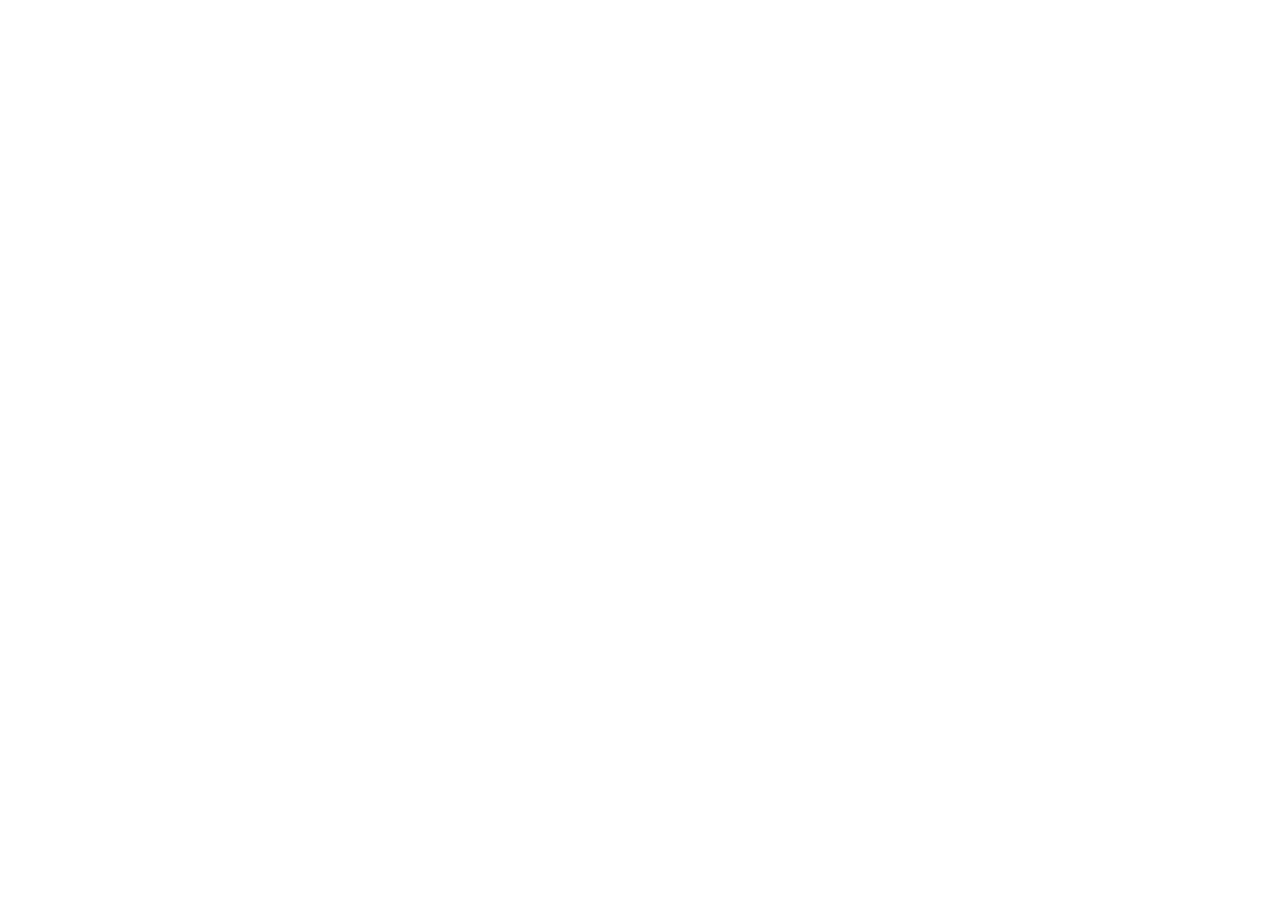
==== index.html @ c889a179 "Add files via upload" ====
<!DOCTYPE html>
<html>
  <head>
    <title>Website 1</title>
    <link rel="stylesheet" href="https://firebasestorage.googleapis.com/v0/b/veevart-components-bundle.appspot.com/o/public%2Frenderer-app.css?alt=media&token=c756015c-3a4c-4e91-917f-e85a86ebacc8" />
  </head>
  <body>
    <div id="root"></div>

    <div id="veevart-config" data-config='{"clientId": null, "backendUrl": "https://tgx7m6zj-3001.use2.devtunnels.ms/api",  "subdomain": "drive-customization-2215-dev-ed"}'
        data-theme-settings='{}'></div> <!-- Specific containers for each widget -->

    <div id="veevart_portal_login" data-config='{"resendCooldownMs": 5000}'></div>
    <!-- This is where the Login widget will be rendered -->
    <div id="veevart_user_portal"></div> <!-- This is where the User Portal widget will be rendered -->
    <div id="veevart_courses"></div> <!-- This is where the Course widget will be rendered -->
    <div id="veevart_tickets"></div> <!-- This is where the Ticketing widget will be rendered -->
    <div id="veevart_donations"></div> <!-- This is where the Donation widget will be rendered -->
 
      <script src="https://firebasestorage.googleapis.com/v0/b/veevart-components-bundle.appspot.com/o/public%2Frenderer-app.js?alt=media&token=5ee996a4-6d6f-4413-a3a0-0123c33cfc1f"></script>
  </body>
</html>
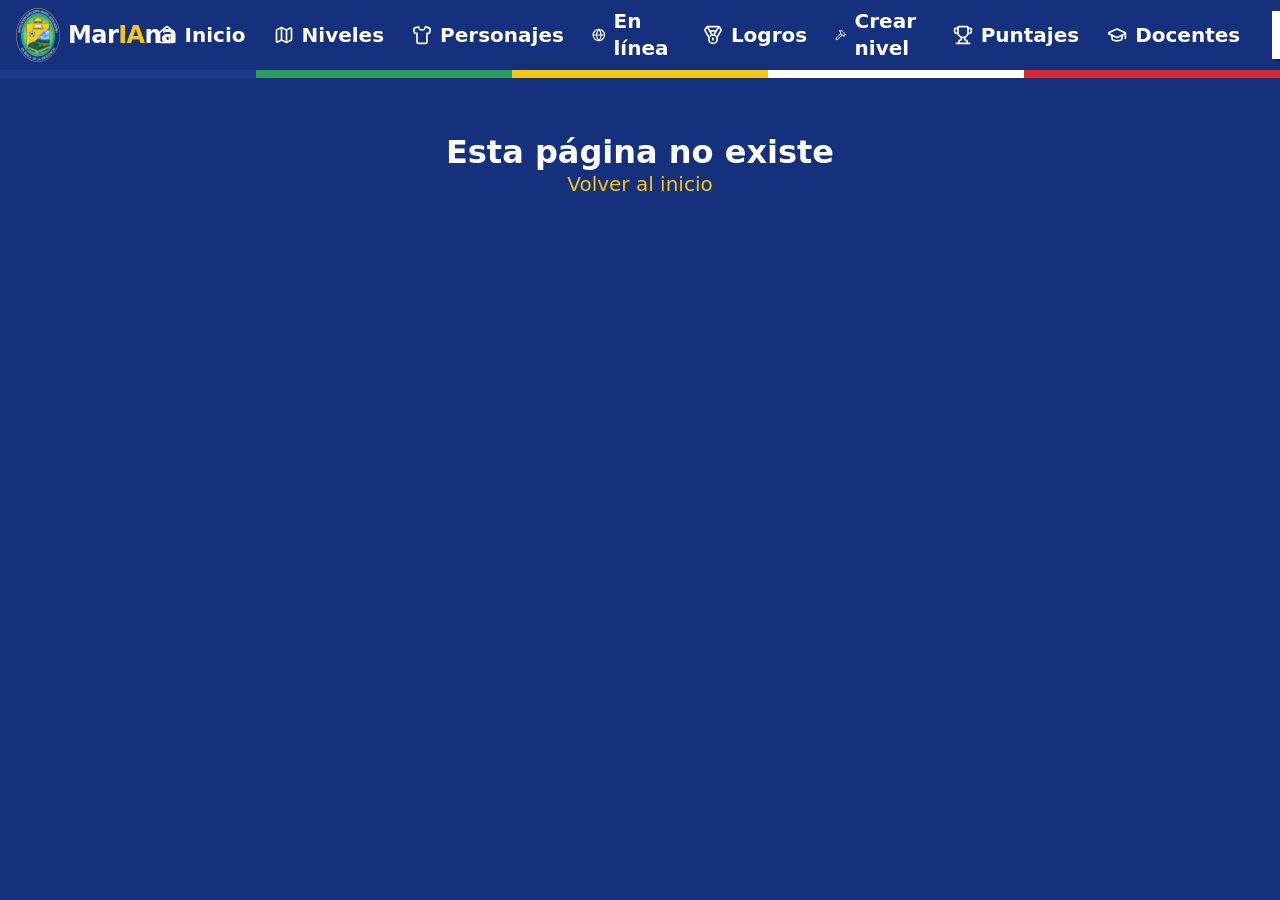
==== commit f3e7b173: "MarIAna v4.0: la página del juego (construida desde geilerhm/mariana f84266e + Docker 9ede612)" ====
--- a/index.html
+++ b/index.html
@@ -1,22 +1,19 @@
-<!DOCTYPE html>
-<html>
+<!doctype html>
+<html lang="es">
   <head>
-    <title>Website 1</title>
-    <link rel="stylesheet" href="https://firebasestorage.googleapis.com/v0/b/veevart-components-bundle.appspot.com/o/public%2Frenderer-app.css?alt=media&token=c756015c-3a4c-4e91-917f-e85a86ebacc8" />
-  </head>
+    <meta charset="utf-8" />
+    <meta name="viewport" content="width=device-width, initial-scale=1" />
+    <link rel="icon" type="image/png" href="/escudo.png" />
+    <title>MarIAna</title>
+    <script type="module" crossorigin src="/assets/index-CgohGOj4.js"></script>
+    <link rel="modulepreload" crossorigin href="/assets/rolldown-runtime-CbXtAM7H.js">
+    <link rel="modulepreload" crossorigin href="/assets/dist-CxYe84mW.js">
+    <link rel="modulepreload" crossorigin href="/assets/dist-BEus_9p-.js">
+    <link rel="modulepreload" crossorigin href="/assets/dist-vSVQ26wF.js">
+    <link rel="modulepreload" crossorigin href="/assets/dist-CMzBLUyD.js">
+    <link rel="stylesheet" crossorigin href="/assets/index-B6grE9mp.css">
+  <link rel="manifest" href="/manifest.webmanifest"><script id="vite-plugin-pwa:register-sw" src="/registerSW.js"></script></head>
   <body>
-    <div id="root"></div>
-
-    <div id="veevart-config" data-config='{"clientId": null, "backendUrl": "https://tgx7m6zj-3001.use2.devtunnels.ms/api",  "subdomain": "drive-customization-2215-dev-ed"}'
-        data-theme-settings='{}'></div> <!-- Specific containers for each widget -->
-
-    <div id="veevart_portal_login" data-config='{"resendCooldownMs": 5000}'></div>
-    <!-- This is where the Login widget will be rendered -->
-    <div id="veevart_user_portal"></div> <!-- This is where the User Portal widget will be rendered -->
-    <div id="veevart_courses"></div> <!-- This is where the Course widget will be rendered -->
-    <div id="veevart_tickets"></div> <!-- This is where the Ticketing widget will be rendered -->
-    <div id="veevart_donations"></div> <!-- This is where the Donation widget will be rendered -->
- 
-      <script src="https://firebasestorage.googleapis.com/v0/b/veevart-components-bundle.appspot.com/o/public%2Frenderer-app.js?alt=media&token=5ee996a4-6d6f-4413-a3a0-0123c33cfc1f"></script>
+    <div id="raiz"></div>
   </body>
-</html>+</html>
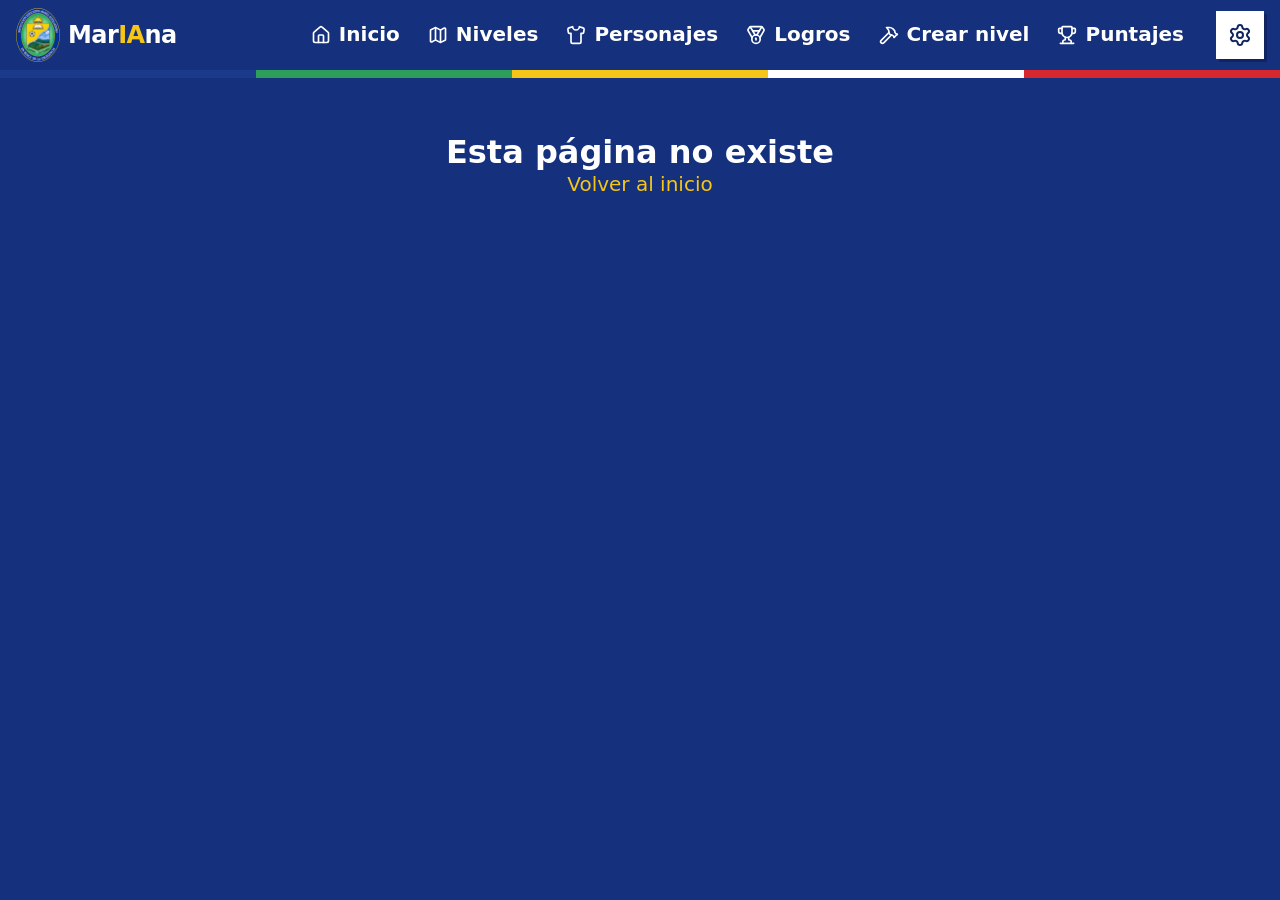
==== commit 65fd749c: "Publicar MarIAna (98ecd23)" ====
--- a/index.html
+++ b/index.html
@@ -5,7 +5,7 @@
     <meta name="viewport" content="width=device-width, initial-scale=1" />
     <link rel="icon" type="image/png" href="/escudo.png" />
     <title>MarIAna</title>
-    <script type="module" crossorigin src="/assets/index-CgohGOj4.js"></script>
+    <script type="module" crossorigin src="/assets/index-AfnTcOww.js"></script>
     <link rel="modulepreload" crossorigin href="/assets/rolldown-runtime-CbXtAM7H.js">
     <link rel="modulepreload" crossorigin href="/assets/dist-CxYe84mW.js">
     <link rel="modulepreload" crossorigin href="/assets/dist-BEus_9p-.js">
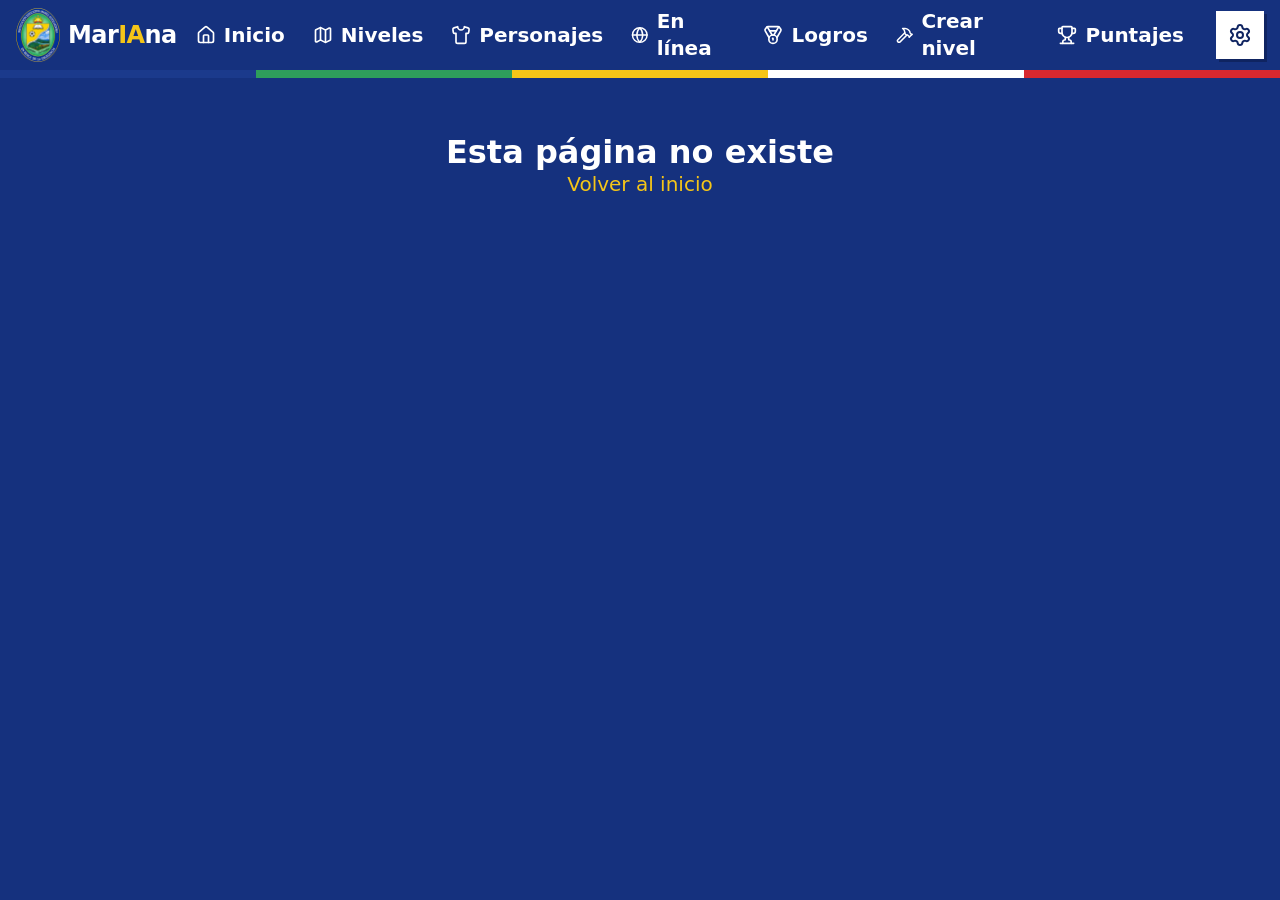
==== commit e2ebedbf: "Publicar MarIAna (aaa89a4)" ====
--- a/index.html
+++ b/index.html
@@ -5,7 +5,7 @@
     <meta name="viewport" content="width=device-width, initial-scale=1" />
     <link rel="icon" type="image/png" href="/escudo.png" />
     <title>MarIAna</title>
-    <script type="module" crossorigin src="/assets/index-AfnTcOww.js"></script>
+    <script type="module" crossorigin src="/assets/index-cOShukIF.js"></script>
     <link rel="modulepreload" crossorigin href="/assets/rolldown-runtime-CbXtAM7H.js">
     <link rel="modulepreload" crossorigin href="/assets/dist-CxYe84mW.js">
     <link rel="modulepreload" crossorigin href="/assets/dist-BEus_9p-.js">
